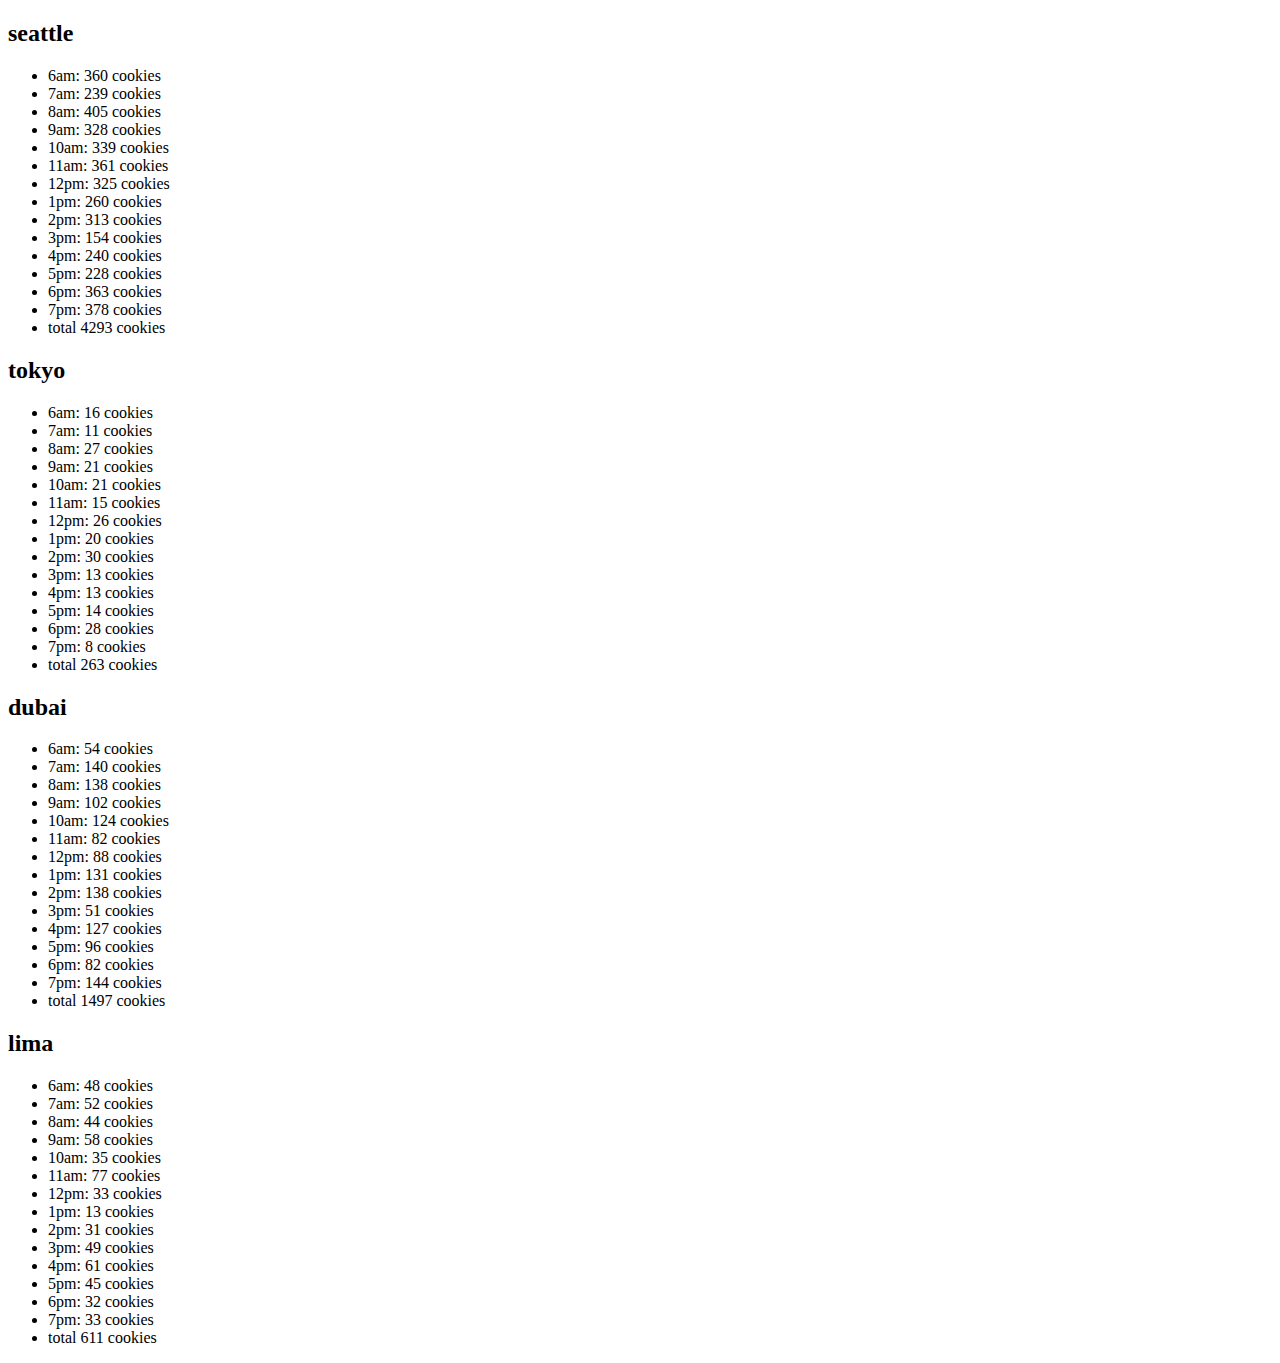
==== sales.html @ 8b549c82 "added lab 06" ====
<!DOCTYPE html>
<html lang="en">
<head>
  <meta charset="UTF-8">
  <meta http-equiv="X-UA-Compatible" content="IE=edge">
  <meta name="viewport" content="width=device-width, initial-scale=1.0">
  <title>Document</title>
</head>
<body>
  <section id="Cookie-sales"></section>
 <script src="app.js"></script>
</body>
</html>
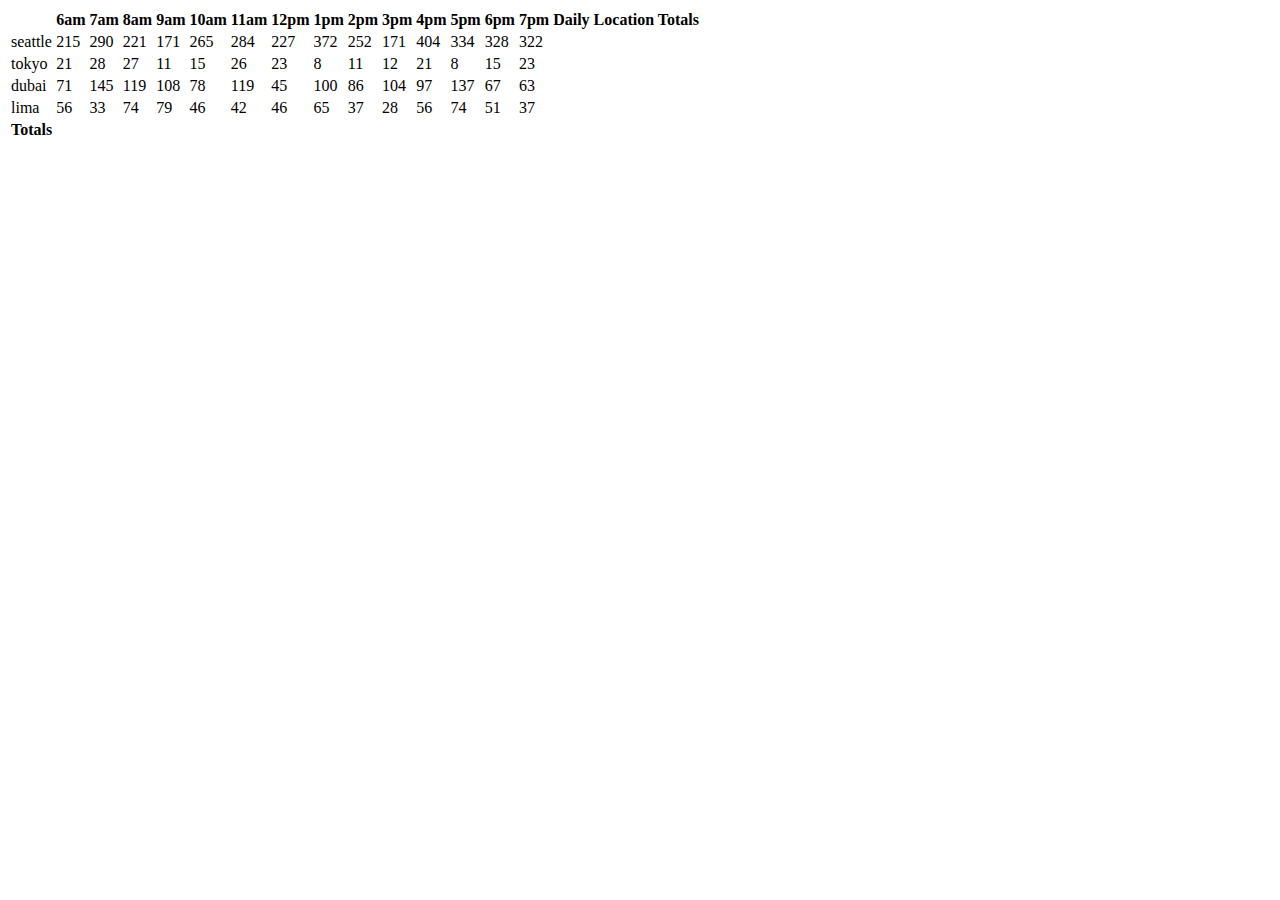
==== commit 6176a55c: "added lab07" ====
--- a/sales.html
+++ b/sales.html
@@ -7,7 +7,7 @@
   <title>Document</title>
 </head>
 <body>
-  <section id="Cookie-sales"></section>
+  <table id="Cookie-sales"></table>
  <script src="app.js"></script>
 </body>
 </html>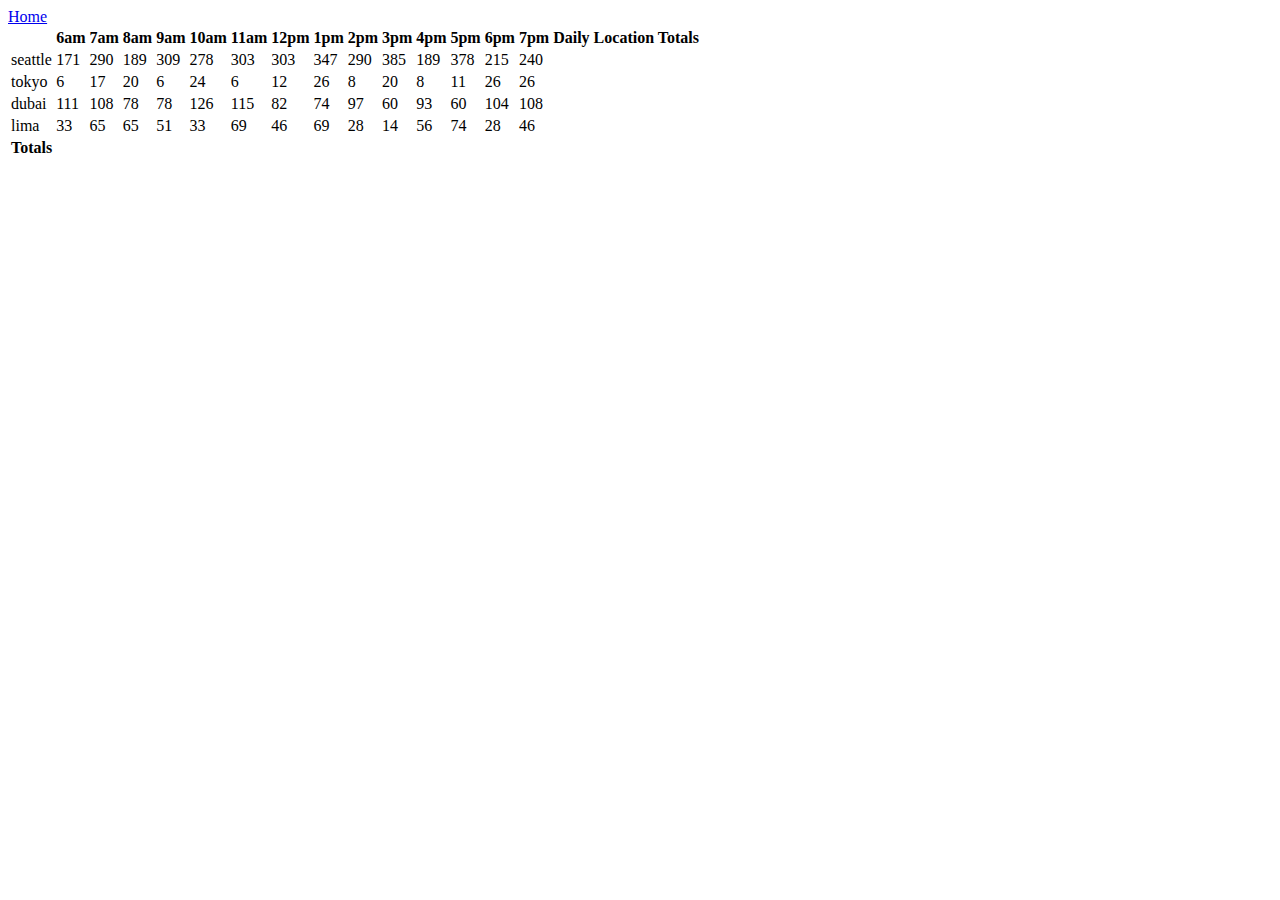
==== commit a05d28df: "added lab 08 updates" ====
--- a/sales.html
+++ b/sales.html
@@ -4,6 +4,7 @@
   <meta charset="UTF-8">
   <meta http-equiv="X-UA-Compatible" content="IE=edge">
   <meta name="viewport" content="width=device-width, initial-scale=1.0">
+  <a href="index.html">Home</a>
   <title>Document</title>
 </head>
 <body>
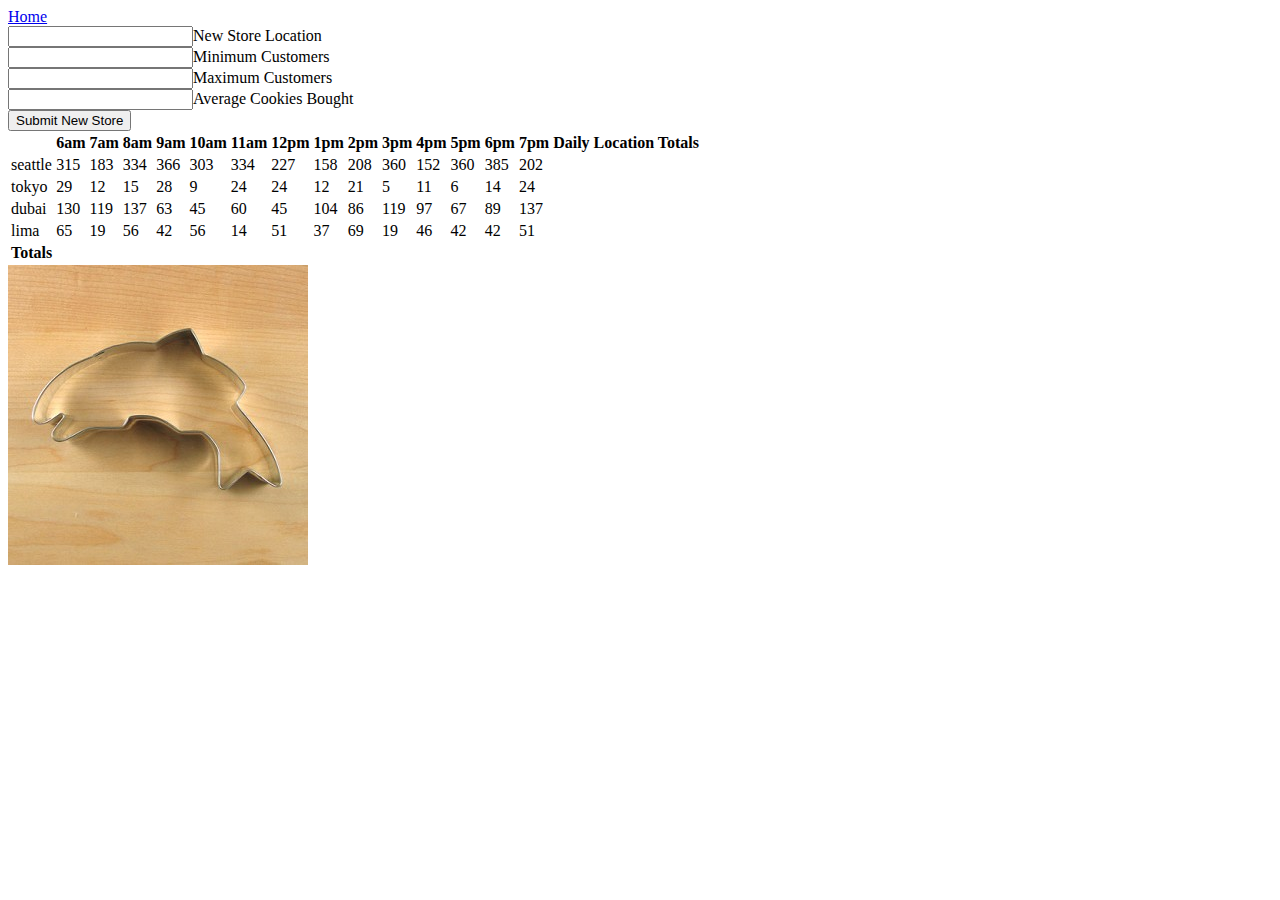
==== commit 47c78946: "added some js" ====
--- a/sales.html
+++ b/sales.html
@@ -8,7 +8,16 @@
   <title>Document</title>
 </head>
 <body>
+  <div class="inputBox">
+    <form id="NewStoreForm">
+          <input required name="inputLocation"/>New Store Location<br />
+          <input required name='inputMinCust' />Minimum Customers<br />
+          <input required name='inputMaxCust' />Maximum Customers<br />
+          <input required name='inputAvgCookies' />Average Cookies Bought<br />
+          <button type='submit'>Submit New Store</button>
+    </form>
   <table id="Cookie-sales"></table>
  <script src="app.js"></script>
 </body>
+<footer><img class='cutter' src="images/cutter.jpeg" alt="cutter"></footer>
 </html>